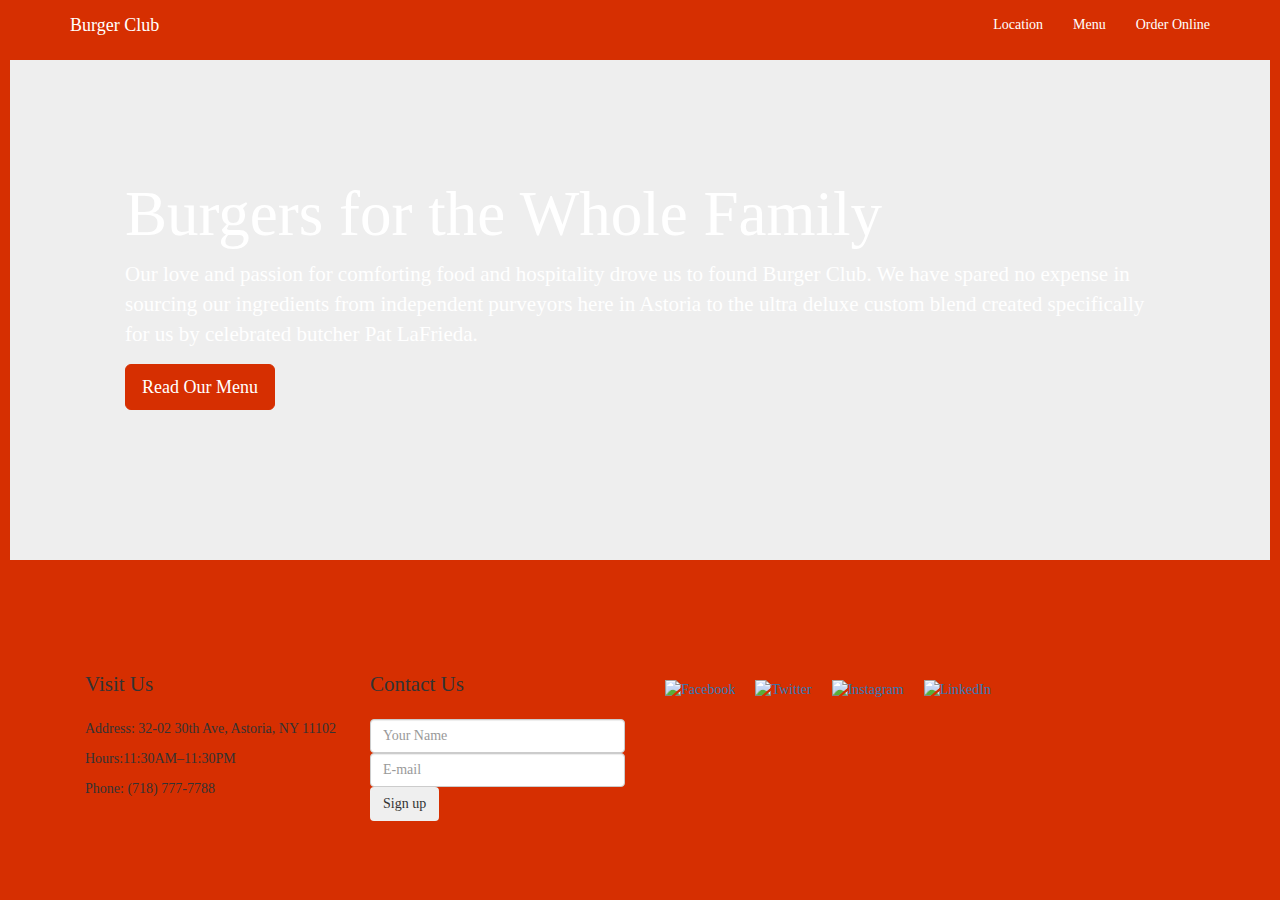
==== index.html @ 8ac6b594 "first commit" ====
<!DOCTYPE html>
<html lang="en">

<head>
  <meta charset="utf-8">
  <meta http-equiv="X-UA-Compatible" content="IE=edge">
  <meta name="viewport" content="width=device-width, initial-scale=1">
  <!-- The above 3 meta tags *must* come first in the head; any other head content must come *after* these tags -->
  <meta name="description" content="">
  <meta name="author" content="">
  <link rel="icon" href="images/favicon.ico">

  <title>Burger Club</title>

  <!-- Bootstrap core CSS -->
  <!-- Latest compiled and minified CSS -->
  <link rel="stylesheet" href="https://maxcdn.bootstrapcdn.com/bootstrap/3.3.7/css/bootstrap.min.css" integrity="sha384-BVYiiSIFeK1dGmJRAkycuHAHRg32OmUcww7on3RYdg4Va+PmSTsz/K68vbdEjh4u" crossorigin="anonymous">
  <link href="style.css" rel="stylesheet">
  <link href="https://fonts.google.com/specimen/Rubik?selection.family=Rubik" rel="stylesheet">

</head>

<body>

  <nav class="navbar  navbar-fixed-top">
    <div class="container">
      <div class="navbar-header">
        <button type="button" class="navbar-toggle collapsed" data-toggle="collapse" data-target="#navbar" aria-expanded="false" aria-controls="navbar">
            <span class="sr-only">Toggle navigation</span>
            <span class="icon-bar"></span>
            <span class="icon-bar"></span>
            <span class="icon-bar"></span>
          </button>
        <a class="navbar-brand" href="index.html">Burger Club</a>
      </div>
      <div id="navbar" class="collapse navbar-collapse">
        <ul class="nav navbar-nav navbar-right">
          <li><a href="pages/location.html">Location</a></li>
          <li><a href="images/menu.png">Menu</a></li>
          <li><a href="https://ordering.chownow.com/order/7631/locations?add_cn_ordering_class=true">Order Online</a></li>
        </ul>
      </div>
      <!--/.nav-collapse -->
    </div>
  </nav>

  <!-- Main component for a primary marketing message or call to action -->
  <div class="jumbotron">
    <div class="container">
      <h1>Burgers for the Whole Family</h1>
      <p> Our love and passion for comforting food and hospitality drove us to found Burger Club. We have spared no expense in sourcing our ingredients from independent purveyors here in Astoria to the ultra deluxe custom blend created specifically for us by celebrated butcher Pat LaFrieda.</p>
      <p>
        <a class="btn btn-lg btn-primary" href="images/menu.png" role="button">Read Our Menu</a>
      </p>
    </div>
  </div>

  <div class="footer">
    <div class="container">
      <div class="col-sm-3">
        <p class="lead">Visit Us</p>
        <p>Address: 32-02 30th Ave, Astoria, NY 11102 </p>
        <p>Hours:11:30AM–11:30PM</p>
        <p>Phone: (718) 777-7788</p>
      </div>
      <div class="col-sm-3">
        <p class="lead">Contact Us</p>
        <input class="form-control" type="text" name="name" placeholder="Your Name" />
        <input class="form-control" type="text" name="email" placeholder="E-mail" />
        <button class="btn">Sign up</button>
      </div>
      <section id="social">
        <div class="col-sm-6">
          <ul>
            <li><a href="https://www.facebook.com/BurgerClubAstoria"><img src="images/facebook.svg" alt="Facebook" /> </a></li>
            <li><a href="https://twitter.com/@BurgerClub30Ave"><img src="images/twitter.svg" alt="Twitter" /> </a></li>
            <li><a href="https://www.instagram.com/burgerclubnyc/"><img src="images/instagram.svg" alt="Instagram" /> </a></li>
            <li><a href="https://www.linkedin.com/"><img src="images/linkedin.svg" alt="LinkedIn" /> </a></li>
          </ul>
        </div>
      </section>
    </div>
  </div>




  <!-- Bootstrap core JavaScript
    ================================================== -->
  <!-- Placed at the end of the document so the pages load faster -->
  <script src="https://ajax.googleapis.com/ajax/libs/jquery/1.12.4/jquery.min.js"></script>
  <!-- Latest compiled and minified JavaScript -->
  <script src="https://maxcdn.bootstrapcdn.com/bootstrap/3.3.7/js/bootstrap.min.js" integrity="sha384-Tc5IQib027qvyjSMfHjOMaLkfuWVxZxUPnCJA7l2mCWNIpG9mGCD8wGNIcPD7Txa" crossorigin="anonymous"></script>

</body>

</html>
---- style.css ----
body {
  padding-top: 50px;
  	background-color: #D62F01;
    border-color: #D62F01;
    font-family: 'Rubik', sanserif 
}

.navbar {
	background-color: #D62F01;
    border-color: #D62F01;
}

.navbar-nav li a{
    color: #FFFFFF;
}


.navbar-brand {
    color: #FFFFFF;
}

.jumbotron {
	padding: 100px;
	height: 500px;
	background-image: url(http://ucdintegrativemedicine.com/wp-content/uploads/Aug-21_BurgerDay_Header8CUTFB2_35406006.png)
}

.jumbotron h1{
	color: #FFFFFF;
}
.jumbotron {
	color: #FFFFFF;
	margin: 10px;
}

.jumbotron .btn {
	background-color:#D62F01;
	border-color: #D62F01;
}

.section{
	height: 300px;
}

.section h1 {
	color: #15C2D2;
}


.donate h3 {
	color: #FFFFFF;
}


.grey-light {
    background-color: #f2f2f2;
}

.orange {
	background-color: #EF5330;
}


.footer {

    background-color: #D62F01;
    border-color: #D62F01;
    padding-top: 100px;
    padding-bottom: 50px;

}

.sponsor {
	max-width: 100px;
    opacity: 0.35;
    display: inline-block;
    margin-right: 1em;
    margin-bottom: 0.5em;
}
img {
    max-width: 100%;
}

#social ul{
	clear:left;
    list-style:none;
    margin:0;
    padding:0;
    position:relative;
    left:50%;
    text-align:center;
}

#social li {
	display:block;
    float:left;
    list-style:none;
    margin:0;
    padding:0;
    position:relative;
    right:50%;
}

#social ul li img
{
    margin: 10px;
    height: 25px;
}

#location-list{
    margin-top: 75px;
    background-color: #FFFFFF;
}

 p {
 }
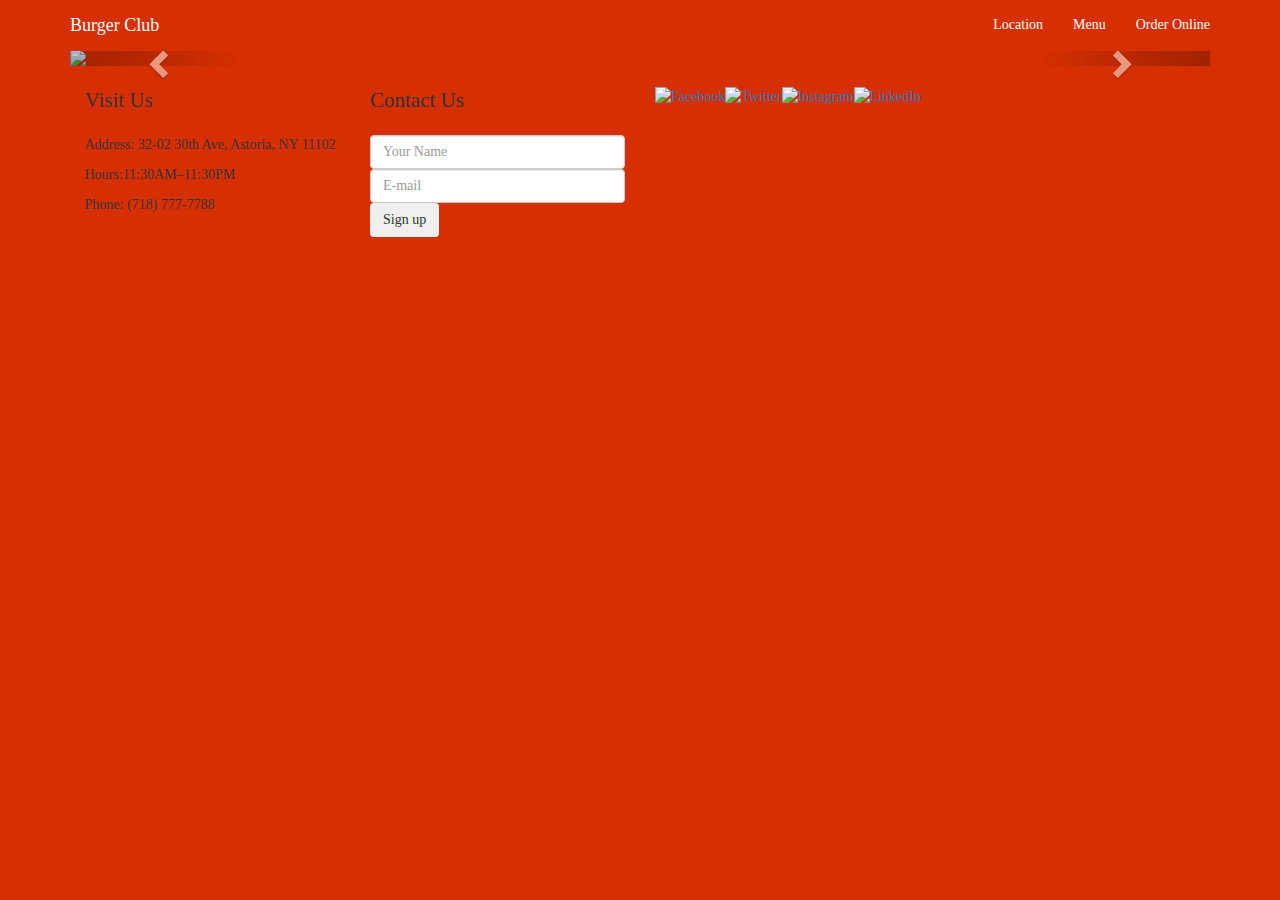
==== commit eac7000b: "completing everything on the check list" ====
--- a/index.html
+++ b/index.html
@@ -45,15 +45,61 @@
   </nav>
 
   <!-- Main component for a primary marketing message or call to action -->
-  <div class="jumbotron">
-    <div class="container">
-      <h1>Burgers for the Whole Family</h1>
-      <p> Our love and passion for comforting food and hospitality drove us to found Burger Club. We have spared no expense in sourcing our ingredients from independent purveyors here in Astoria to the ultra deluxe custom blend created specifically for us by celebrated butcher Pat LaFrieda.</p>
-      <p>
-        <a class="btn btn-lg btn-primary" href="images/menu.png" role="button">Read Our Menu</a>
-      </p>
-    </div>
-  </div>
+  <div class="container">
+        <div id="myCarousel" class="carousel slide" data-ride="carousel">
+          <!-- Indicators -->
+          <ol class="carousel-indicators">
+            <li data-target="#myCarousel" data-slide-to="0" class="active"></li>
+            <li data-target="#myCarousel" data-slide-to="1"></li>
+            <li data-target="#myCarousel" data-slide-to="2"></li>
+          </ol>
+      
+          <!-- Wrapper for slides -->
+          <div class="carousel-inner">
+            <div class="item active">
+              <img src="http://www.burger-club.com/wp-content/uploads/2011/11/IMG_27411.jpg" style="width:100%;">
+              <div class="carousel-caption d-none d-md-block">
+                <h3>Burgers for the Whole Family</h3>
+                <p>Our love and passion for comfort food and our love and passion for hospitality drove us to find Burger Club. We have spared no expense in sourcing our ingredients for the local specialties bought from independent purveyors here in Astoria, to the local fresh rolls baked for us every day, to the ultra deluxe custom blend created specifically for us by celebrated butcher PAT LA FRIEDA.</p>
+              </div>
+            </div>
+      
+            <div class="item">
+              <img src="http://www.burger-club.com/wp-content/uploads/2011/11/IMG_2765.jpg"  style="width:100%;">
+              <div class="carousel-caption d-none d-md-block">
+                <h3>Burgers for the Whole Family</h3>
+                <p>Our love and passion for comfort food and our love and passion for hospitality drove us to find Burger Club. We have spared no expense in sourcing our ingredients for the local specialties bought from independent purveyors here in Astoria, to the local fresh rolls baked for us every day, to the ultra deluxe custom blend created specifically for us by celebrated butcher PAT LA FRIEDA.</p>
+              </div>
+            </div>
+      
+            <div class="item">
+              <img src="http://ucdintegrativemedicine.com/wp-content/uploads/Aug-21_BurgerDay_Header8CUTFB2_35406006.png"  style="width:100%;">
+              <div class="carousel-caption d-none d-md-block">
+                <h3>Burgers for the Whole Family</h3>
+                <p>Our love and passion for comfort food and our love and passion for hospitality drove us to find Burger Club. We have spared no expense in sourcing our ingredients for the local specialties bought from independent purveyors here in Astoria, to the local fresh rolls baked for us every day, to the ultra deluxe custom blend created specifically for us by celebrated butcher PAT LA FRIEDA.</p>
+              </div>
+            </div>
+          </div>
+      
+          <!-- Left and right controls -->
+          <a class="left carousel-control" href="#myCarousel" data-slide="prev">
+            <span class="glyphicon glyphicon-chevron-left"></span>
+            <span class="sr-only">Previous</span>
+          </a>
+          <a class="right carousel-control" href="#myCarousel" data-slide="next">
+            <span class="glyphicon glyphicon-chevron-right"></span>
+            <span class="sr-only">Next</span>
+          </a>
+        </div>
+      </div>
+  
+  <!--<div class="jumbotron">-->
+  <!--  <div class="container">-->
+  <!--    <h1>Burgers for the Whole Family</h1>-->
+  <!--    <p> Our love and passion for comforting food and hospitality drove us to found Burger Club. We have spared no expense in sourcing our ingredients from independent purveyors here in Astoria to the ultra deluxe custom blend created specifically for us by celebrated butcher Pat LaFrieda.</p>-->
+  <!--    <p><a class="btn btn-lg btn-primary" href="images/menu.png" role="button">Read Our Menu</a></p>-->
+  <!--  </div>-->
+  <!--</div>-->
 
   <div class="footer">
     <div class="container">
@@ -65,10 +111,29 @@
       </div>
       <div class="col-sm-3">
         <p class="lead">Contact Us</p>
-        <input class="form-control" type="text" name="name" placeholder="Your Name" />
-        <input class="form-control" type="text" name="email" placeholder="E-mail" />
-        <button class="btn">Sign up</button>
+          <input class="form-control" type="text" id="name" value="" name="name" placeholder="Your Name" />
+          <input class="form-control" type="text" id="email" value="" name="email" placeholder="E-mail" />
+          <button type="button" class="btn" data-toggle="modal" data-target="#myModal">Sign up</button>
       </div>
+      
+      <div class="modal fade" tabindex="-1" aria-labelledby="myModal"  role="dialog" id="myModal">
+          <div class="modal-dialog" role="document">
+              <div class="modal-content">
+              <div class="modal-header">
+                <div class="modal-body">
+                  <p id="content"></p>
+                </div>
+              </div>
+              <div class="modal-footer">
+                <form  method="POST" action="http://formspree.io/kevinhui98@gmail.com">
+                <button  id='okey'  type="submit" class="btn btn-default">okey</button>
+                </form>
+              </div>
+            </div>
+          </div>
+      </div>
+      
+      
       <section id="social">
         <div class="col-sm-6">
           <ul>
@@ -91,7 +156,7 @@
   <script src="https://ajax.googleapis.com/ajax/libs/jquery/1.12.4/jquery.min.js"></script>
   <!-- Latest compiled and minified JavaScript -->
   <script src="https://maxcdn.bootstrapcdn.com/bootstrap/3.3.7/js/bootstrap.min.js" integrity="sha384-Tc5IQib027qvyjSMfHjOMaLkfuWVxZxUPnCJA7l2mCWNIpG9mGCD8wGNIcPD7Txa" crossorigin="anonymous"></script>
-
+  <script src="script.js"></script>
 </body>
 
 </html>
--- a/style.css
+++ b/style.css
@@ -2,7 +2,9 @@
   padding-top: 50px;
   	background-color: #D62F01;
     border-color: #D62F01;
-    font-family: 'Rubik', sanserif 
+    font-family: 'Rubik', sanserif ;
+    overflow-x: hidden;
+    max-width: 100%;
 }
 
 .navbar {
@@ -25,18 +27,18 @@
 	background-image: url(http://ucdintegrativemedicine.com/wp-content/uploads/Aug-21_BurgerDay_Header8CUTFB2_35406006.png)
 }
 
-.jumbotron h1{
-	color: #FFFFFF;
-}
-.jumbotron {
-	color: #FFFFFF;
-	margin: 10px;
-}
+/*.jumbotron h1{*/
+/*	color: #FFFFFF;*/
+/*}*/
+/*.jumbotron {*/
+/*	color: #FFFFFF;*/
+/*	margin: 10px;*/
+/*}*/
 
-.jumbotron .btn {
-	background-color:#D62F01;
-	border-color: #D62F01;
-}
+/*.jumbotron .btn {*/
+/*	background-color:#D62F01;*/
+/*	border-color: #D62F01;*/
+/*}*/
 
 .section{
 	height: 300px;
@@ -65,8 +67,8 @@
 
     background-color: #D62F01;
     border-color: #D62F01;
-    padding-top: 100px;
-    padding-bottom: 50px;
+    padding-top: 20px;
+    padding-bottom: 20px;
 
 }
 
@@ -101,11 +103,13 @@
     right:50%;
 }
 
-#social ul li img
+#social ul li img:hover
 {
-    margin: 10px;
-    height: 25px;
+    /*margin: 10px;*/
+    /*height: 25px;*/
+    background-color:black;
 }
+
 
 #location-list{
     margin-top: 75px;
@@ -113,4 +117,26 @@
 }
 
  p {
- }+ }
+ 
+ #social{
+    -webkit-animation: highlight 3s 1;
+    -moz-animation: highlight 3s 1;
+}
+
+@-webkit-keyframes highlight {
+    0% {
+        background-color: #f226ff;
+    }
+    100% {
+        background-color: rgba(0, 0, 0, 0);
+    }
+}
+@-moz-keyframes highlight {
+    0% {
+        background-color: #f226ff;
+    }
+    100% {
+        background-color: rgba(0, 0, 0, 0);
+    }
+}